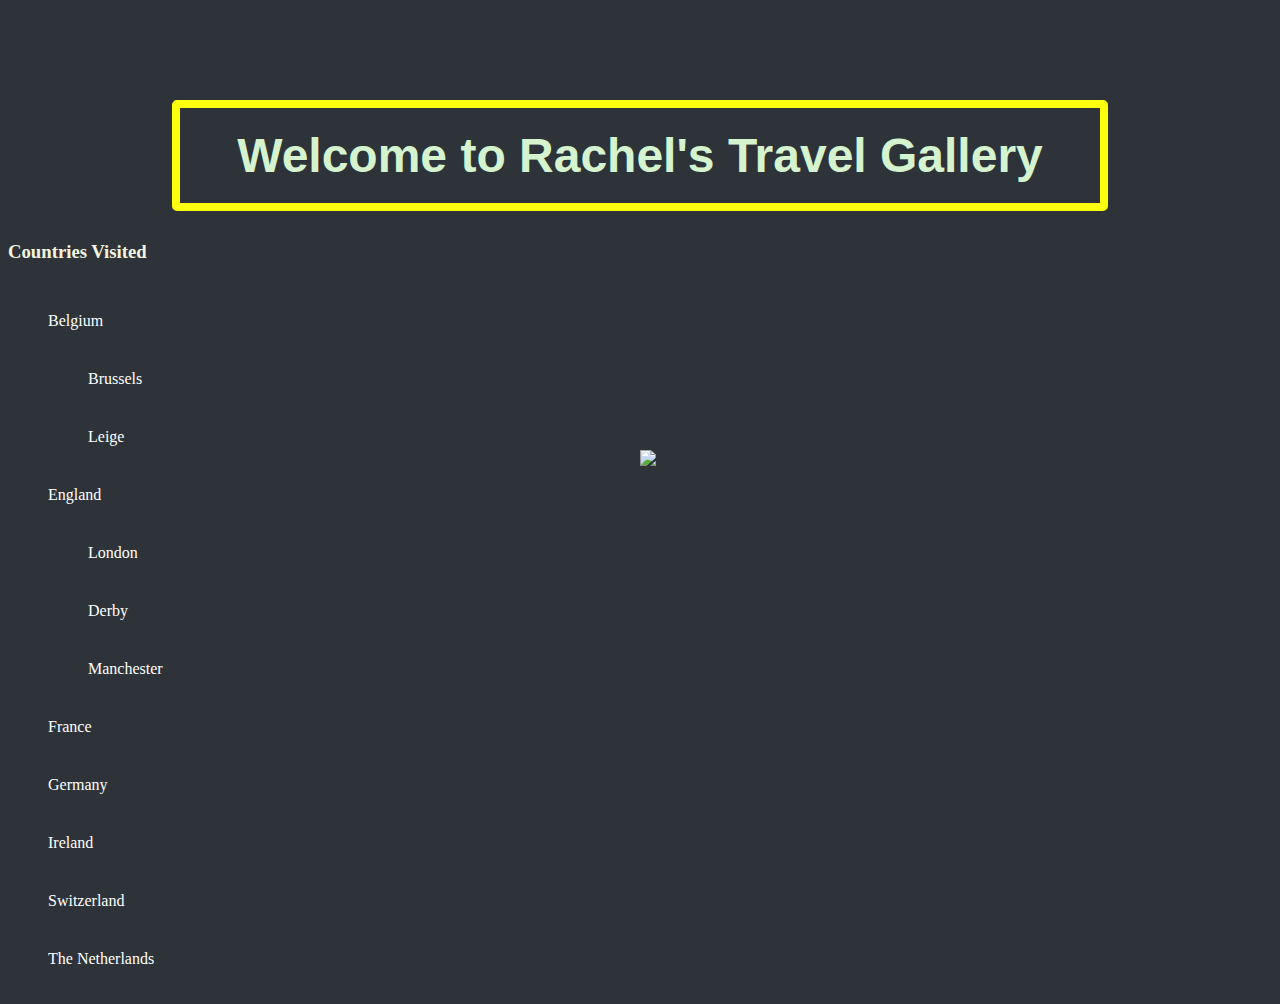
==== Modified Its a Trap/index.html @ 30b45407 "Project work and Treehouse practice" ====
<!DOCTYPE html>
<html>
<head>
	<title>Fernweh - A Travel Blog in Pictures</title>
	<link rel="stylesheet" href="css/style.css" type="text/css" media="screen" title="no title" charset="utf-8">
	<script src="http://code.jquery.com/jquery-1.11.0.min.js" type="text/javascript" charset="utf-8"></script>
	<script src="js/app.js" type="text/javascript" charset="utf-8"></script>
</head>
<body>
  <p class="greeting">
    <span>Welcome to Rachel's Travel Gallery</span>
  </p>
	<h3>Countries Visited</h3>
<ul id="Countries Visited" style="list-style-type:disc">
	<li>Belgium</li>
		<ul style="list-style-type:circle">
      	<li>Brussels</li>
      	<li>Leige</li>
		</ul>
	<li>England</li>
		<ul style="list-style-type:circle">
				<li>London</li>
				<li>Derby</li>
				<li>Manchester</li>
		</ul>
  <li>France</li>
	<li>Germany</li>
	<li>Ireland</li>
	<li>Switzerland</li>
	<li>The Netherlands</li>
</ul>
  <div class="image">
    <img src="img/koln.jpg"/>
  </div>
</body>
</html>
---- Modified Its a Trap/css/style.css ----
body {
  background: #2d3339
}
.greeting {
  border: 8px solid #ffFf10;
  width: 900px;
  margin: 100px auto 20px;
  border-radius: 5px;
  padding: 20px 10px;
  text-align: center;
  font-size: 48px
}
.greeting span {
  color: #D4f3ce;
  font-family: sans-serif;
  font-weight: bold;
}
.image {
  position: absolute;
  top: 50%;
  width: 100%;
  text-align: center;
  z-index: -1
}
/* Country list */
li {
  overflow: hidden;
  padding: 20px 0;
  color: #FFFFFF;
}

h3 {
  color: #f4f3de;
  padding: 10px 0;
}
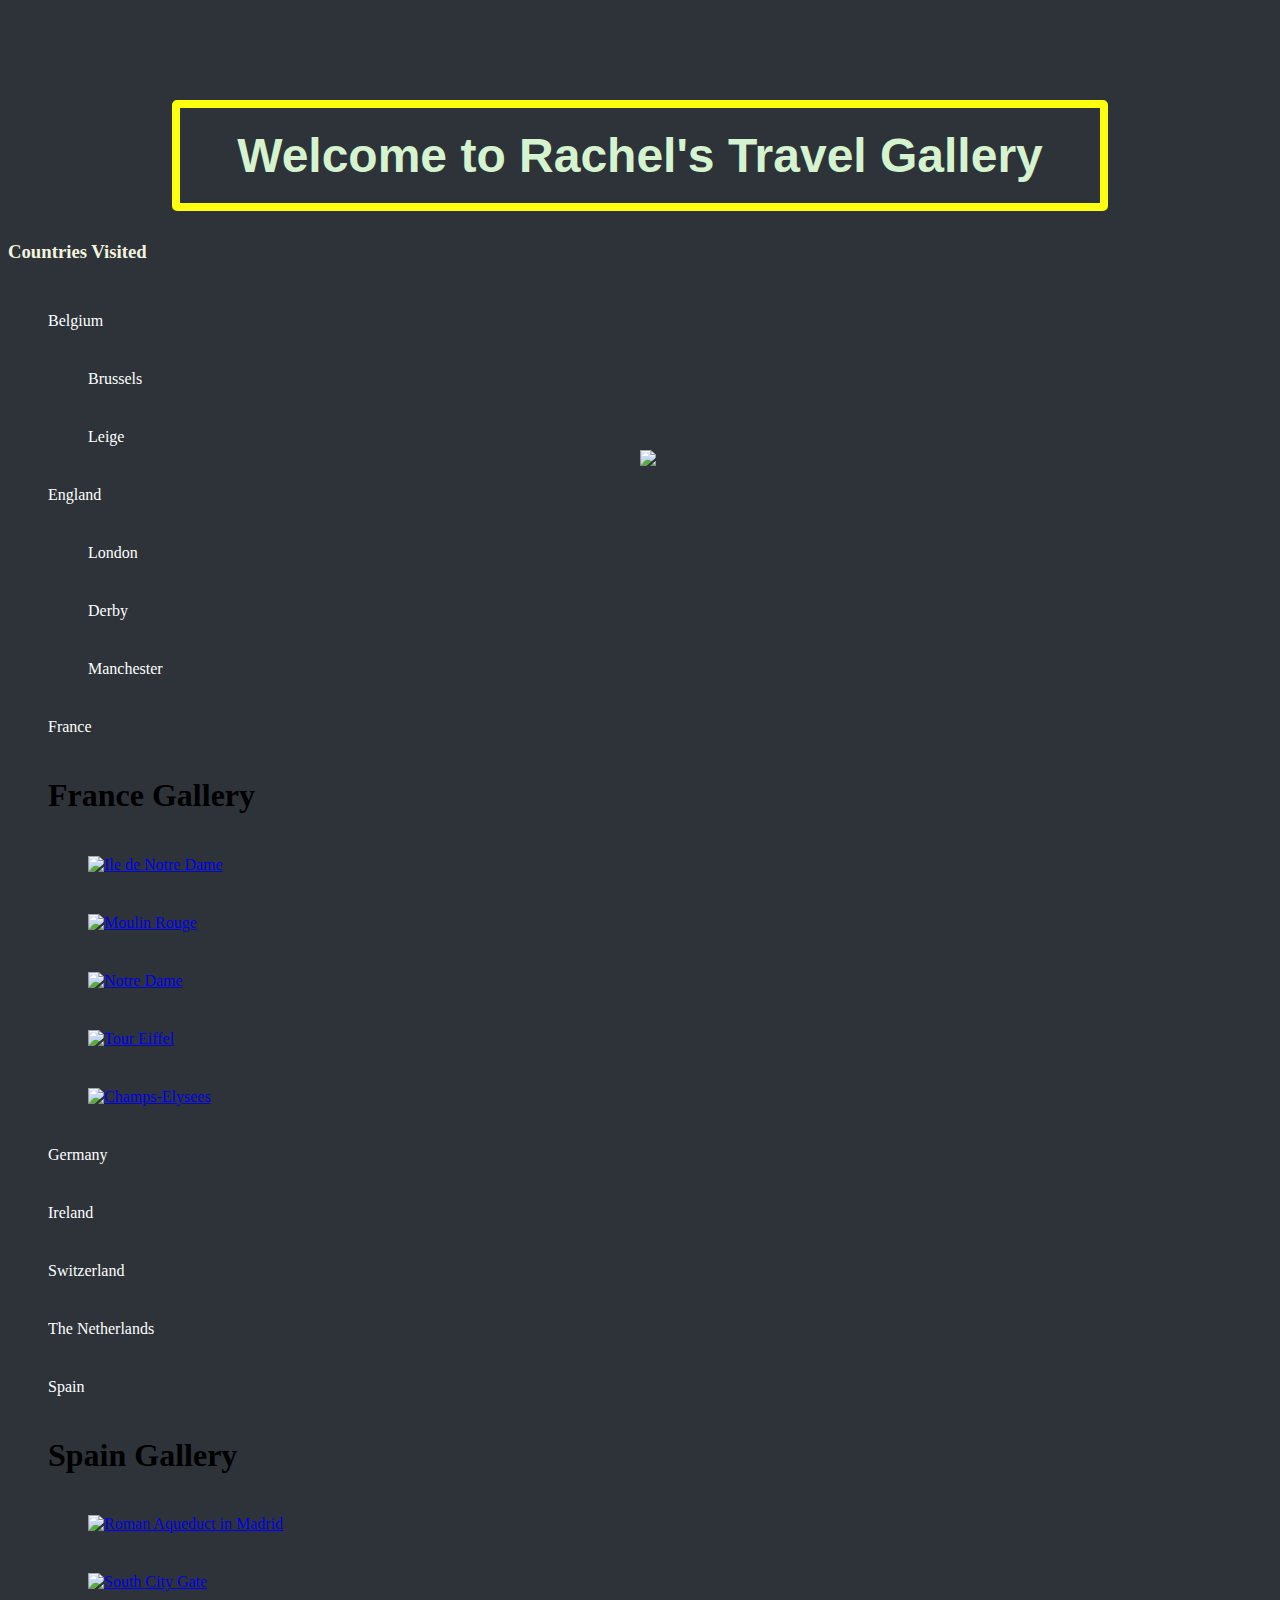
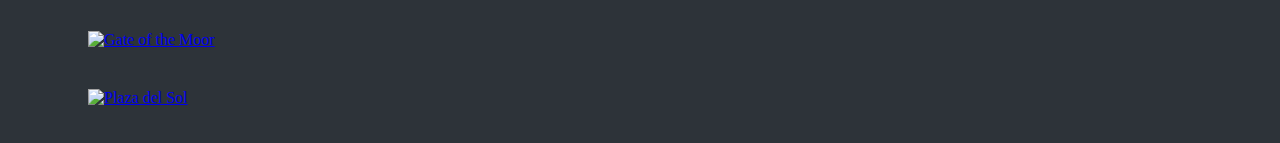
==== commit 82d75511: "project updates" ====
--- a/Modified Its a Trap/index.html
+++ b/Modified Its a Trap/index.html
@@ -24,13 +24,30 @@
 				<li>Manchester</li>
 		</ul>
   <li>France</li>
+	<h1>France Gallery</h1>
+	<ul id="France">
+		<li><a href="img/Ile de Notre Dame.jpg"><img src="img/Ile de Notre Dame.jpg" width="200" alt="Ile de Notre Dame"></a></li>
+		<li><a href="img/Moulin Rouge.jpg"><img src="img/Moulin Rouge.jpg" width="200" alt="Moulin Rouge"></a></li>
+		<li><a href="img/Notre Dame.jpg"><img src="img/Notre Dame.jpg" width="200" alt="Notre Dame"></a></li>
+		<li><a href="img/Tour Eiffel.jpg"><img src="img/Tour Eiffel.jpg" width="200" alt="Tour Eiffel"></a></li>
+		<li><a href="img/Champs-Elysees.jpg"><img src="img/Champs-Elysees.jpg" width="200" alt="Champs-Elysees"></a></li>
+	</ul>
 	<li>Germany</li>
 	<li>Ireland</li>
 	<li>Switzerland</li>
 	<li>The Netherlands</li>
+	<li>Spain</li>
+		<h1>Spain Gallery</h1>
+		<ul id="Spain">
+			<li><a href="img/Aqueduct.jpg"><img src="img/Aqueduct.jpg" width="200" alt="Roman Aqueduct in Madrid"></a></li>
+			<li><a href="img/South City Gate.jpg"><img src="img/South City Gate.jpg" width="200" alt="South City Gate"></a></li>
+			<li><a href="img/Gate of the Moor.jpg"><img src="img/Gate of the Moor.jpg" width="200" alt="Gate of the Moor"></a></li>
+			<li><a href="img/Plaza del Sol.jpg"><img src="img/Plaza del Sol.jpg" width="200" alt="Plaza del Sol"></a></li>
+		</ul>
 </ul>
   <div class="image">
     <img src="img/koln.jpg"/>
   </div>
+
 </body>
 </html>
--- a/Modified Its a Trap/css/style.css
+++ b/Modified Its a Trap/css/style.css
@@ -33,3 +33,22 @@
   color: #f4f3de;
   padding: 10px 0;
 }
+
+#overlay {
+  background:rgba(0,0,0,0.7);
+  width:100%;
+  height:100%;
+  position:absolute;
+  top:0;
+  left:0;
+  display:none;
+  text-align:center;
+}
+
+#overlay img {
+ margin-top: 10%;
+}
+
+#overlay p {
+ color:white;
+}
